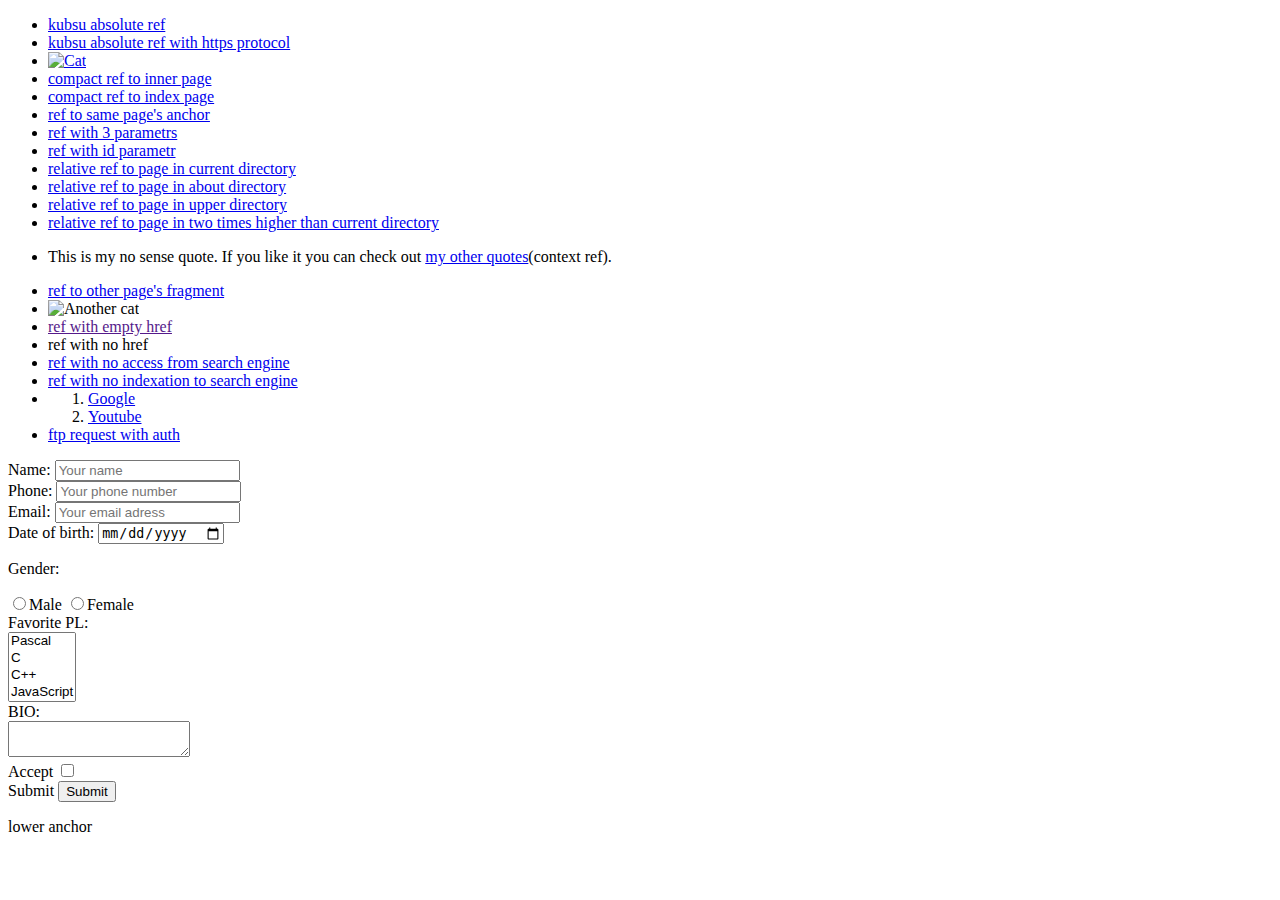
==== index.html @ 2689a5b0 "fix error and warning from validator" ====
<!DOCTYPE html>
<html lang="en">
<head>
	<meta charset="utf-8">
	<meta name="viewport" content="width=device-width, initial-scale=1">
	<title>Index</title>
</head>
<body>
	<ul>
		<li><a href="http://www.kubsu.ru/">kubsu absolute ref</a></li>
		<li><a href="https://www.kubsu.ru/">kubsu absolute ref with https protocol</a></li>
		<li><a href="https://www.kubsu.ru/"><img src="https://i.pinimg.com/originals/d1/c6/d6/d1c6d6c928d1bab543cb625a463c48f4.png" width="200" height="150" alt="Cat"></a></li>
		<li><a href="/inner_page">compact ref to inner page</a></li>
		<li><a href="/">compact ref to index page</a></li>
		<li><a href="#lower">ref to same page's anchor</a></li>
		<li><a href="https://wwww.somepage.com/find?param1=value1&param2=value2&param3=value3">ref with 3 parametrs</a></li>
		<li><a href="https://wwww.somepage.com/findbyid?id=some_id_value">ref with id parametr</a></li>
		<li><a href="./some_other_page.html">relative ref to page in current directory</a></li>
		<li><a href="/about/some_other_page.html">relative ref to page in about directory</a></li>
		<li><a href="../some_other_page.html">relative ref to page in upper directory</a></li>
		<li><a href="../../some_other_page.html">relative ref to page in two times higher than current directory</a></li>
		<li><p>This is my no sense quote. If you like it you can check out <a href="https://www.quotes.com">my other quotes</a>(context ref).</p></li>
		<li><a href="https://ru.wikipedia.org/wiki/%D0%9D%D0%B8%D0%BA%D0%BE%D0%BB%D0%B0%D0%B9_I#%D0%A1%D0%BC%D0%B5%D1%80%D1%82%D1%8C">ref to other page's fragment</a></li>
		<li>
			<img src="https://i.pinimg.com/originals/a2/22/be/a222beb326a34da5b475df97c4907619.jpg" usemap="#mymap" width="200" height="150" alt="Another cat">
			<map name="mymap">
				<area shape="rect" coords="10,20,30,40" href="https://i.pinimg.com/originals/6d/af/45/6daf45494c87bc6ed43704aa269c06d3.jpg" alt="Rect shape">
				<area shape="circle" coords="15,15,5" href="https://www.google.com/" alt="Cicle shape">
			</map>
		</li>
		<li><a href="">ref with empty href</a></li>
		<li><a>ref with no href</a></li>
		<li><a href="https://www.google.com" rel="nofollow">ref with no access from search engine</a></li>
		<li><a href="https://www.google.com" rel="nofollow">
			<!--noindex-->
			ref with no indexation to search engine
			<!--noindex-->
		</a></li>
		<li>
			<ol type="1">
				<li><a href="https://www.google.com" title="List">Google</a></li>
				<li><a href="https://www.youtube.com" title="List">Youtube</a></li>
			</ol>
		</li>
		<li>
			<a href="ftp://user:1818@somepage.com/.file.html">ftp request with auth</a>
		</li>
	</ul>

<form action="https://www.submit_somewhere.com" method="POST">          
    <label>Name:
    	<input name="field-name" placeholder="Your name" type="text">
	</label><br>
       
    <label>Phone:
		<input name="field-phone" placeholder="Your phone number" type="tel">
    </label><br>
	
	<label>Email:
		<input name="field-email" placeholder="Your email adress" type="email">
    </label><br>

    <label>Date of birth:
		<input name="field-date" type="date">
    </label><br>

    <p>Gender:</p>
		<label>
			<input name="field-gender" type="radio" value="male">Male
		</label>
		<label>
		<input name="field-gender" type="radio" value="female">Female
		</label>
    <br>

    <label>Favorite PL:<br>
    	<select name="field-pl" multiple="multiple">
			<option value="pascal">Pascal</option>
			<option value="c">C</option>
			<option value="cpp">C++</option>
			<option value="js">JavaScript</option>
			<option value="php">PHP</option>
			<option value="python">Python</option>
			<option value="java">Java</option>
			<option value="haskel">Haskel</option>
			<option value="clojure">Clojure</option>
			<option value="prolog">Prolog</option>
			<option value="scala">Scala</option>
		</select>
    </label><br>

    <label>BIO:<br>
		<textarea></textarea>
    </label><br>

    <label>Accept
    	<input type="checkbox">
    </label><br>

    <label>Submit <input type="submit"></label>

	<p id="lower">lower anchor</p>
</form>
</body>
</html>
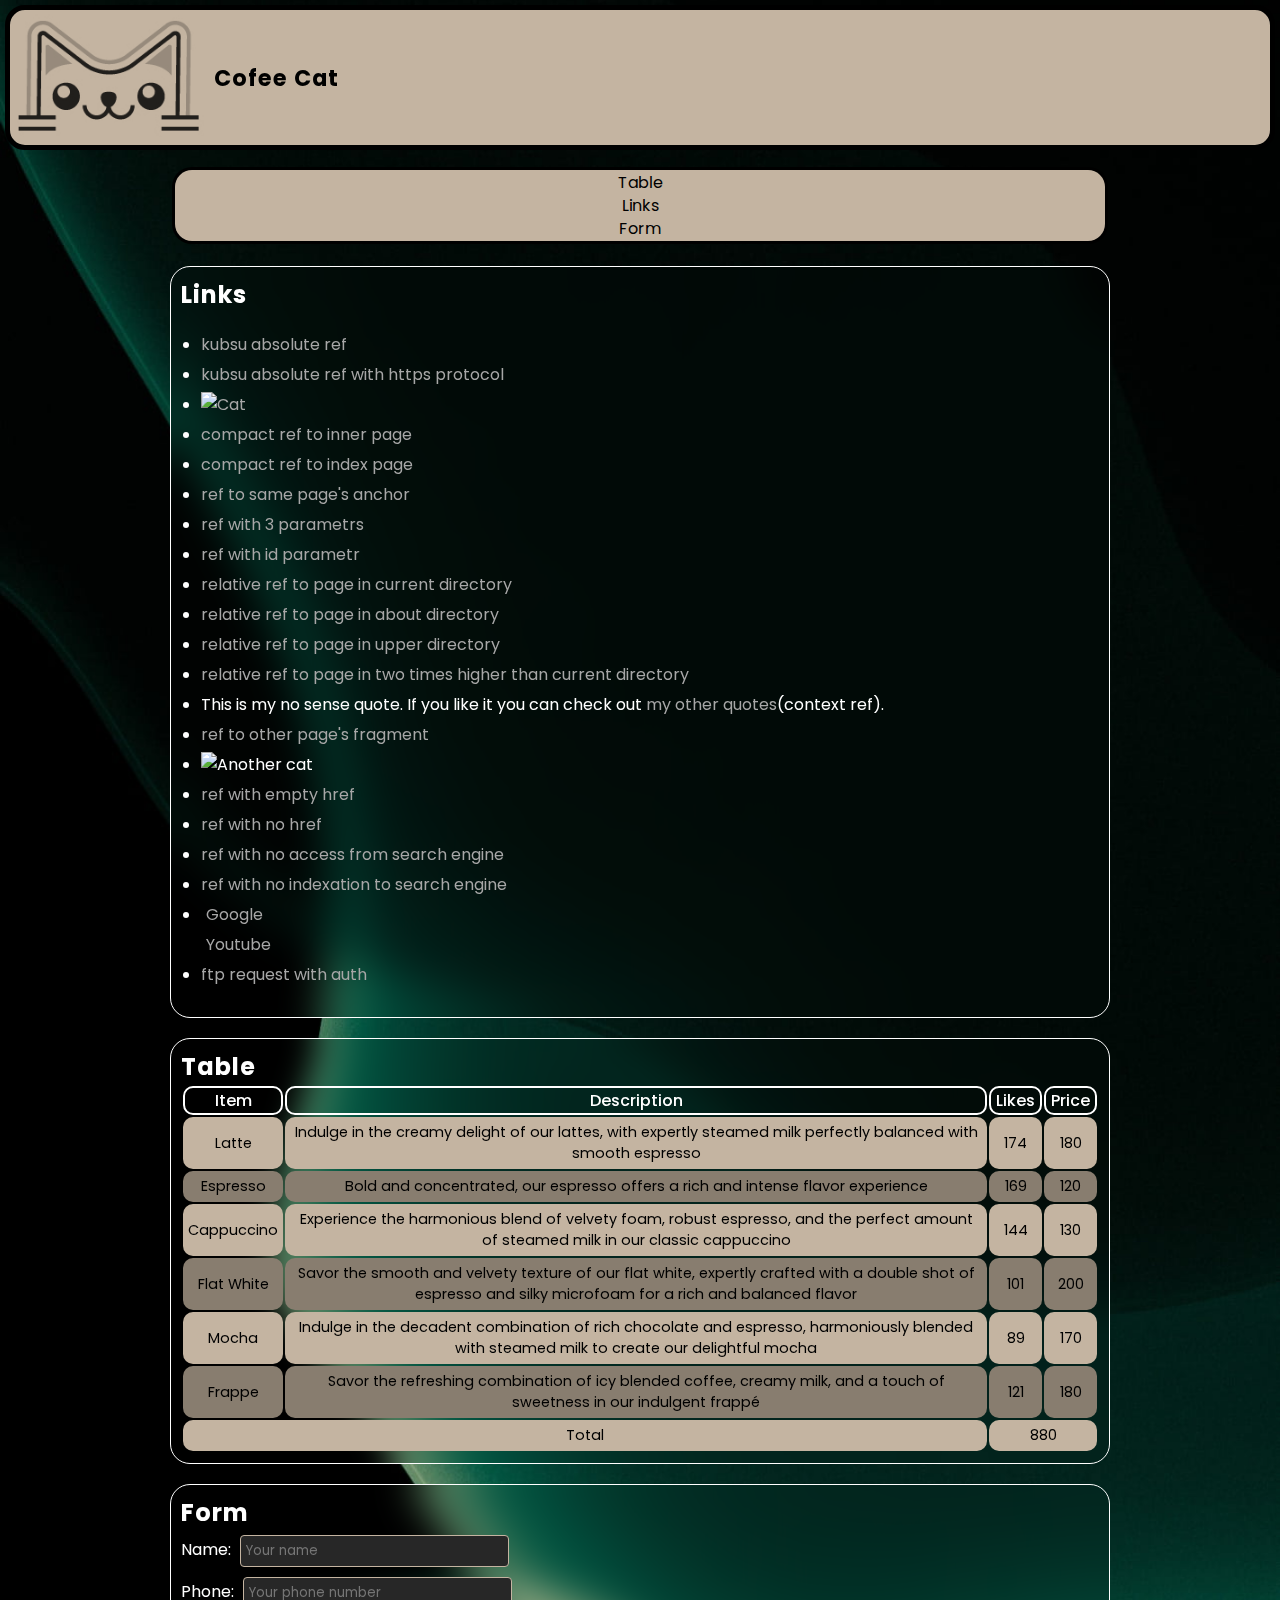
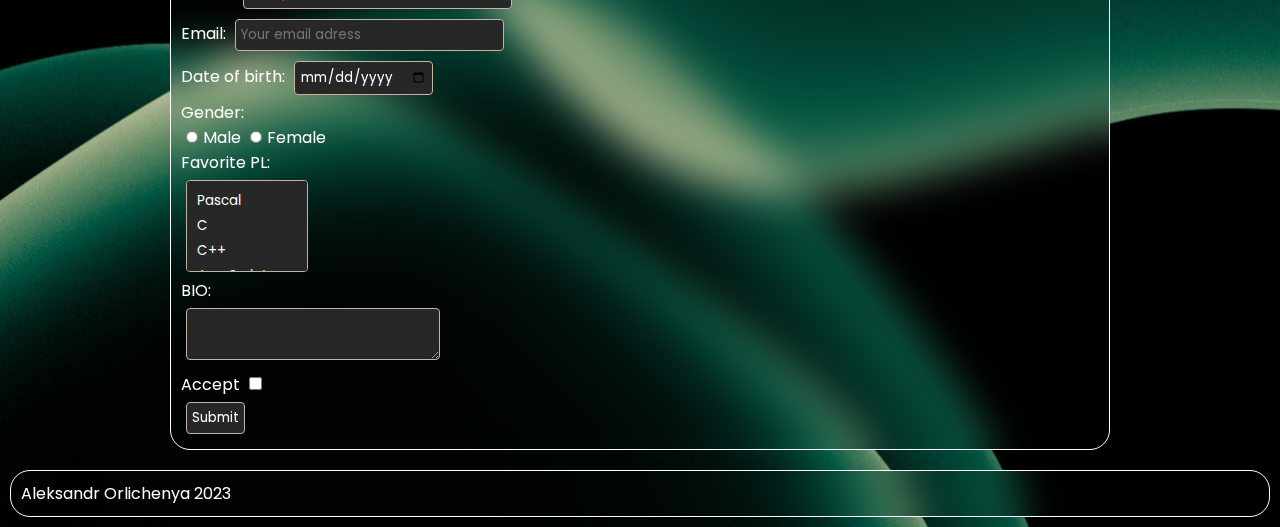
==== commit 07e2d516: "Update index.html for ex3" ====
--- a/index.html
+++ b/index.html
@@ -1,105 +1,180 @@
 <!DOCTYPE html>
 <html lang="en">
 <head>
-	<meta charset="utf-8">
-	<meta name="viewport" content="width=device-width, initial-scale=1">
-	<title>Index</title>
+    <link rel="stylesheet" href="./style.css">
+    <meta charset="UTF-8">
+    <meta name="viewport" content="width=device-width, initial-scale=1.0">
+    <title>Document</title>
+    
 </head>
 <body>
-	<ul>
-		<li><a href="http://www.kubsu.ru/">kubsu absolute ref</a></li>
-		<li><a href="https://www.kubsu.ru/">kubsu absolute ref with https protocol</a></li>
-		<li><a href="https://www.kubsu.ru/"><img src="https://i.pinimg.com/originals/d1/c6/d6/d1c6d6c928d1bab543cb625a463c48f4.png" width="200" height="150" alt="Cat"></a></li>
-		<li><a href="/inner_page">compact ref to inner page</a></li>
-		<li><a href="/">compact ref to index page</a></li>
-		<li><a href="#lower">ref to same page's anchor</a></li>
-		<li><a href="https://wwww.somepage.com/find?param1=value1&param2=value2&param3=value3">ref with 3 parametrs</a></li>
-		<li><a href="https://wwww.somepage.com/findbyid?id=some_id_value">ref with id parametr</a></li>
-		<li><a href="./some_other_page.html">relative ref to page in current directory</a></li>
-		<li><a href="/about/some_other_page.html">relative ref to page in about directory</a></li>
-		<li><a href="../some_other_page.html">relative ref to page in upper directory</a></li>
-		<li><a href="../../some_other_page.html">relative ref to page in two times higher than current directory</a></li>
-		<li><p>This is my no sense quote. If you like it you can check out <a href="https://www.quotes.com">my other quotes</a>(context ref).</p></li>
-		<li><a href="https://ru.wikipedia.org/wiki/%D0%9D%D0%B8%D0%BA%D0%BE%D0%BB%D0%B0%D0%B9_I#%D0%A1%D0%BC%D0%B5%D1%80%D1%82%D1%8C">ref to other page's fragment</a></li>
-		<li>
-			<img src="https://i.pinimg.com/originals/a2/22/be/a222beb326a34da5b475df97c4907619.jpg" usemap="#mymap" width="200" height="150" alt="Another cat">
-			<map name="mymap">
-				<area shape="rect" coords="10,20,30,40" href="https://i.pinimg.com/originals/6d/af/45/6daf45494c87bc6ed43704aa269c06d3.jpg" alt="Rect shape">
-				<area shape="circle" coords="15,15,5" href="https://www.google.com/" alt="Cicle shape">
-			</map>
-		</li>
-		<li><a href="">ref with empty href</a></li>
-		<li><a>ref with no href</a></li>
-		<li><a href="https://www.google.com" rel="nofollow">ref with no access from search engine</a></li>
-		<li><a href="https://www.google.com" rel="nofollow">
-			<!--noindex-->
-			ref with no indexation to search engine
-			<!--noindex-->
-		</a></li>
-		<li>
-			<ol type="1">
-				<li><a href="https://www.google.com" title="List">Google</a></li>
-				<li><a href="https://www.youtube.com" title="List">Youtube</a></li>
-			</ol>
-		</li>
-		<li>
-			<a href="ftp://user:1818@somepage.com/.file.html">ftp request with auth</a>
-		</li>
-	</ul>
-
-<form action="https://www.submit_somewhere.com" method="POST">          
-    <label>Name:
-    	<input name="field-name" placeholder="Your name" type="text">
-	</label><br>
-       
-    <label>Phone:
-		<input name="field-phone" placeholder="Your phone number" type="tel">
-    </label><br>
-	
-	<label>Email:
-		<input name="field-email" placeholder="Your email adress" type="email">
-    </label><br>
-
-    <label>Date of birth:
-		<input name="field-date" type="date">
-    </label><br>
-
-    <p>Gender:</p>
-		<label>
-			<input name="field-gender" type="radio" value="male">Male
-		</label>
-		<label>
-		<input name="field-gender" type="radio" value="female">Female
-		</label>
-    <br>
-
-    <label>Favorite PL:<br>
-    	<select name="field-pl" multiple="multiple">
-			<option value="pascal">Pascal</option>
-			<option value="c">C</option>
-			<option value="cpp">C++</option>
-			<option value="js">JavaScript</option>
-			<option value="php">PHP</option>
-			<option value="python">Python</option>
-			<option value="java">Java</option>
-			<option value="haskel">Haskel</option>
-			<option value="clojure">Clojure</option>
-			<option value="prolog">Prolog</option>
-			<option value="scala">Scala</option>
-		</select>
-    </label><br>
-
-    <label>BIO:<br>
-		<textarea></textarea>
-    </label><br>
-
-    <label>Accept
-    	<input type="checkbox">
-    </label><br>
-
-    <label>Submit <input type="submit"></label>
-
-	<p id="lower">lower anchor</p>
-</form>
+    <header>
+        <img src="./images/cat_logo.png" id="logo" alt="Logo">
+        <h1 id="name">Cofee Cat</h1>
+    </header>
+    <div id="content">
+        <nav id="site-navigation">
+            <ul id="navigation-list">
+                <li><a href="#table">Table</a></li>
+                <li><a href="#links">Links</a></li>
+                <li><a href="#form">Form</a></li>
+            </ul>
+        </nav>
+        <section id="table">
+            <h2>Table</h2>
+            <table>
+                <thead>
+                    <tr>
+                        <th>Item</th>
+                        <th>Description</th>
+                        <th>Likes</th>
+                        <th>Price</th>
+                    </tr>
+                </thead>
+                <tbody>
+                    <tr>
+                        <td>Latte</td>
+                        <td>Indulge in the creamy delight of our lattes, with expertly steamed milk perfectly balanced with smooth espresso</td>
+                        <td>174</td>
+                        <td>180</td>
+                    </tr>
+                    <tr>
+                        <td>Espresso</td>
+                        <td>Bold and concentrated, our espresso offers a rich and intense flavor experience</td>
+                        <td>169</td>
+                        <td>120</td>
+                    </tr>
+                    <tr>
+                        <td>Cappuccino</td>
+                        <td>Experience the harmonious blend of velvety foam, robust espresso, and the perfect amount of steamed milk in our classic cappuccino</td>
+                        <td>144</td>
+                        <td>130</td>
+                    </tr>
+                    <tr>
+                        <td>Flat White</td>
+                        <td>Savor the smooth and velvety texture of our flat white, expertly crafted with a double shot of espresso and silky microfoam for a rich and balanced flavor</td>
+                        <td>101</td>
+                        <td>200</td>
+                    </tr>
+                    <tr>
+                        <td>Mocha</td>
+                        <td>Indulge in the decadent combination of rich chocolate and espresso, harmoniously blended with steamed milk to create our delightful mocha</td>
+                        <td>89</td>
+                        <td>170</td>
+                    </tr>
+                    <tr>
+                        <td>Frappe</td>
+                        <td>Savor the refreshing combination of icy blended coffee, creamy milk, and a touch of sweetness in our indulgent frappé</td>
+                        <td>121</td>
+                        <td>180</td>
+                    </tr>
+                    <tr>
+                        <td colspan="2">Total</td>
+                        <td colspan="2">880</td>
+                    </tr>
+                </tbody>
+            </table>
+        </section>
+        <section id="links">
+            <h2>Links</h2>
+            <ul>
+                <li><a href="http://www.kubsu.ru/">kubsu absolute ref</a></li>
+                <li><a href="https://www.kubsu.ru/">kubsu absolute ref with https protocol</a></li>
+                <li><a href="https://www.kubsu.ru/"><img src="https://i.pinimg.com/originals/d1/c6/d6/d1c6d6c928d1bab543cb625a463c48f4.png" width="200" height="150" alt="Cat"></a></li>
+                <li><a href="/inner_page">compact ref to inner page</a></li>
+                <li><a href="/">compact ref to index page</a></li>
+                <li><a href="#table">ref to same page's anchor</a></li>
+                <li><a href="https://wwww.somepage.com/find?param1=value1&param2=value2&param3=value3">ref with 3 parametrs</a></li>
+                <li><a href="https://wwww.somepage.com/findbyid?id=some_id_value">ref with id parametr</a></li>
+                <li><a href="./some_other_page.html">relative ref to page in current directory</a></li>
+                <li><a href="/about/some_other_page.html">relative ref to page in about directory</a></li>
+                <li><a href="../some_other_page.html">relative ref to page in upper directory</a></li>
+                <li><a href="../../some_other_page.html">relative ref to page in two times higher than current directory</a></li>
+                <li><p>This is my no sense quote. If you like it you can check out <a href="https://www.quotes.com">my other quotes</a>(context ref).</p></li>
+                <li><a href="https://ru.wikipedia.org/wiki/%D0%9D%D0%B8%D0%BA%D0%BE%D0%BB%D0%B0%D0%B9_I#%D0%A1%D0%BC%D0%B5%D1%80%D1%82%D1%8C">ref to other page's fragment</a></li>
+                <li>
+                    <img src="https://i.pinimg.com/originals/a2/22/be/a222beb326a34da5b475df97c4907619.jpg" usemap="#mymap" width="200" height="150" alt="Another cat">
+                    <map name="mymap">
+                        <area shape="rect" coords="10,20,30,40" href="https://i.pinimg.com/originals/6d/af/45/6daf45494c87bc6ed43704aa269c06d3.jpg" alt="Rect shape">
+                        <area shape="circle" coords="15,15,5" href="https://www.google.com/" alt="Cicle shape">
+                    </map>
+                </li>
+                <li><a href="">ref with empty href</a></li>
+                <li><a>ref with no href</a></li>
+                <li><a href="https://www.google.com" rel="nofollow">ref with no access from search engine</a></li>
+                <li><a href="https://www.google.com" rel="nofollow">
+                    <!--noindex-->
+                    ref with no indexation to search engine
+                    <!--noindex-->
+                </a></li>
+                <li>
+                    <ol type="1">
+                        <li><a href="https://www.google.com" title="Google">Google</a></li>
+                        <li><a href="https://www.youtube.com" title="Youtube">Youtube</a></li>
+                    </ol>
+                </li>
+                <li>
+                    <a href="ftp://user:1818@somepage.com/.file.html">ftp request with auth</a>
+                </li>
+            </ul>
+        </section>
+        <section id="form">
+            <h2>Form</h2>
+            <form action="https://www.submit_somewhere.com" method="POST">          
+                <label>Name:
+                    <input name="field-name" placeholder="Your name" type="text">
+                </label><br>
+                   
+                <label>Phone:
+                    <input name="field-phone" placeholder="Your phone number" type="tel">
+                </label><br>
+                
+                <label>Email:
+                    <input name="field-email" placeholder="Your email adress" type="email">
+                </label><br>
+    
+                <label>Date of birth:
+                    <input name="field-date" type="date">
+                </label><br>
+    
+                <p>Gender:</p>
+                    <label>
+                        <input name="field-gender" type="radio" value="male">Male
+                    </label>
+                    <label>
+                    <input name="field-gender" type="radio" value="female">Female
+                    </label>
+                <br>
+    
+                <label>Favorite PL:<br>
+                    <select name="field-pl[]" multiple="multiple">
+                        <option value="pascal">Pascal</option>
+                        <option value="c">C</option>
+                        <option value="cpp">C++</option>
+                        <option value="js">JavaScript</option>
+                        <option value="php">PHP</option>
+                        <option value="python">Python</option>
+                        <option value="java">Java</option>
+                        <option value="haskel">Haskel</option>
+                        <option value="clojure">Clojure</option>
+                        <option value="prolog">Prolog</option>
+                        <option value="scala">Scala</option>
+                    </select>
+                </label><br>
+    
+                <label>BIO:<br>
+                    <textarea name="field-bio"></textarea>
+                </label><br>
+    
+                <label>Accept
+                    <input type="checkbox" name="check-accept">
+                </label><br>
+    
+                <label class="submit-button"><input type="submit" name="button-submit"></label>
+            </form>
+        </section>
+    </div>
+    <footer>Aleksandr Orlichenya 2023</footer>
+    
 </body>
-</html>+</html>
--- a/style.css
+++ b/style.css
@@ -0,0 +1,287 @@
+@import url('https://fonts.googleapis.com/css2?family=Poppins:ital,wght@0,100;0,400;0,500;1,500&display=swap');
+
+* {
+    margin: 0;
+    padding: 0;
+    box-sizing: border-box;
+    font-family: 'poppins', sans-serif;
+    scroll-behavior: smooth;
+    scroll-margin-top: 10svh;
+}
+
+::selection {
+    color: #000;
+    background-color: var(--acc-color);
+}
+
+:root {
+    --bg-color: #272727;
+    --acc-color: #c4b4a1;
+}
+
+body {
+    background-image: url("./images/background_3.jpg");
+    background-color: #272727;
+    background-position: center;
+    background-size: cover;
+}
+
+header {
+    margin: 5px;
+    background-color: var(--acc-color);
+    display: flex;
+    height: min-content;
+    justify-content: flex-start;
+    align-items: flex-start;
+    border: 5px solid #000;
+    border-radius: 20px;
+    padding: 0 5px;
+    position: sticky;
+    top: 5px;
+    z-index: 1;
+}
+
+#logo {
+    height: min(15vh, 15vw);
+    mix-blend-mode: multiply;
+    margin-right: 10px;
+}
+
+#name {
+    letter-spacing: 1px;
+    font-size: 1.4em;
+    align-self: center;
+}
+
+#content {
+    margin: 0 auto;
+    display: flex;
+    flex-direction: column;
+}
+
+nav {
+    margin: 10px;
+    border-radius: 20px;
+    padding: 3px;
+    order: -1;
+}
+
+nav ul {
+    display: flex;
+    flex-direction: column;
+    list-style: none;
+    width: 100%;
+    text-align: center;
+}
+
+nav ul li {
+    background-color: var(--acc-color);
+    border: 3px solid #000;
+    transition: .5s;
+    margin: -1px;
+}
+
+nav li:hover {
+    background-color: var(--bg-color);
+}
+
+nav ul li:nth-child(1) {
+    border: 3px solid #000;
+    border-radius: 20px 20px 0 0;
+    border-bottom: 0;
+}
+
+nav ul li:nth-child(2) {
+    border-top: 0;
+    border-bottom: 0;
+}
+
+nav ul li:nth-child(3) {
+    border: 3px solid #000;
+    border-radius: 0px 0px 20px 20px;
+    border-top: 0;
+}
+
+nav li a {
+    display: block;
+    color: #000;
+    text-decoration: none;
+    width: 100%;
+    transition: .5s;
+}
+
+nav li a:hover {
+    color: #FFF;
+    padding: 10px;
+}
+
+#table {
+    background: transparent;
+    backdrop-filter: blur(15px);
+    margin: 10px;
+    padding: 10px;
+    border: 1px solid #FFF;
+    border-radius: 20px;
+    order: 1;
+}
+
+#table h2 {
+    color: #FFF;
+    letter-spacing: 1px;
+}
+
+#table table thead tr th {
+    border: 2px solid #FFF;
+    border-radius: 10px;
+    padding: 0 5px;
+    color: #FFF;
+    font-weight: 500;
+}
+
+#table table tbody tr:nth-child(odd) td {
+    background-color: var(--acc-color);
+}
+
+#table table tbody tr:nth-child(even) td{
+    background-color: #887d6f;
+}
+
+#table table tbody tr td {
+    border-radius: 10px;
+    padding: 5px;
+    font-size: .9em;
+    text-align: center;
+    background-color: var(--acc-color);
+    transition: .5s;
+}
+
+
+
+#table table tbody tr td:hover {
+    border-radius: 10px;
+    padding: 5px;
+    font-size: .9em;
+    text-align: center;
+    background-color: var(--bg-color);
+    color: #FFF
+}
+
+#links {
+    background: transparent;
+    backdrop-filter: blur(20px);
+    margin: 10px;
+    padding: 10px;
+    border: 1px solid #FFF;
+    border-radius: 20px;
+    order: 2;
+}
+
+@media screen and (width >= 800px) {
+    #table {
+        order: 2;
+    }
+
+    #content {
+        max-width: 960px;
+    }
+
+    #links {
+        order: 1;
+    }
+}
+
+#links h2 {
+    color: white;
+    letter-spacing: 1px;
+}
+
+#links ul {
+    padding: 15px;
+}
+
+#links ul li {
+    color: #FFF;
+    margin: 5px;
+}
+
+#links ul li a {
+    text-decoration: none;
+    color: #a7a7a7;
+    transition: .5s;
+}
+
+#links ul li a:hover {
+    text-decoration: underline;
+    color: #FFF;
+}
+
+#links ul li ol {
+    list-style: none;
+}
+
+#form {
+    background: transparent;
+    backdrop-filter: blur(20px);
+    margin: 10px;
+    padding: 10px;
+    border: 1px solid #FFF;
+    border-radius: 20px;
+    order: 3;
+}
+
+#form h2 {
+    color: #FFF;
+    letter-spacing: 1px;
+}
+
+#form * {
+    color: #FFF;
+}
+
+#form input, select, textarea {
+    margin: 5px;
+    border: 1px solid #c4b4a1;
+    border-radius: 4px;
+    padding: 5px;
+    background-color: #272727;
+    outline: none;
+}
+
+#form input[type="radio"] {
+    font: inherit;
+    color: currentColor;
+    width: 0.75em;
+    height: 0.75em;
+    border: 0.15em solid currentColor;
+    border-radius: 50%;
+    margin-right: 5px;
+}
+
+#form option {
+    width: 100px;
+    margin: 5px;
+    border-radius: 4px;
+}
+
+#form option:checked {
+    color: black;
+    background-color: #c4b4a1;
+}
+
+#form input[type="submit"]:hover {
+    color: black;
+    background-color: #c4b4a1;
+}
+
+footer {
+    background: transparent;
+    backdrop-filter: blur(20px);
+    margin: 10px;
+    padding: 10px;
+    border: 1px solid #FFF;
+    border-radius: 20px;
+    text-align: left;
+    color: #FFF;
+    order: 4;
+    max-width: 100%;
+}
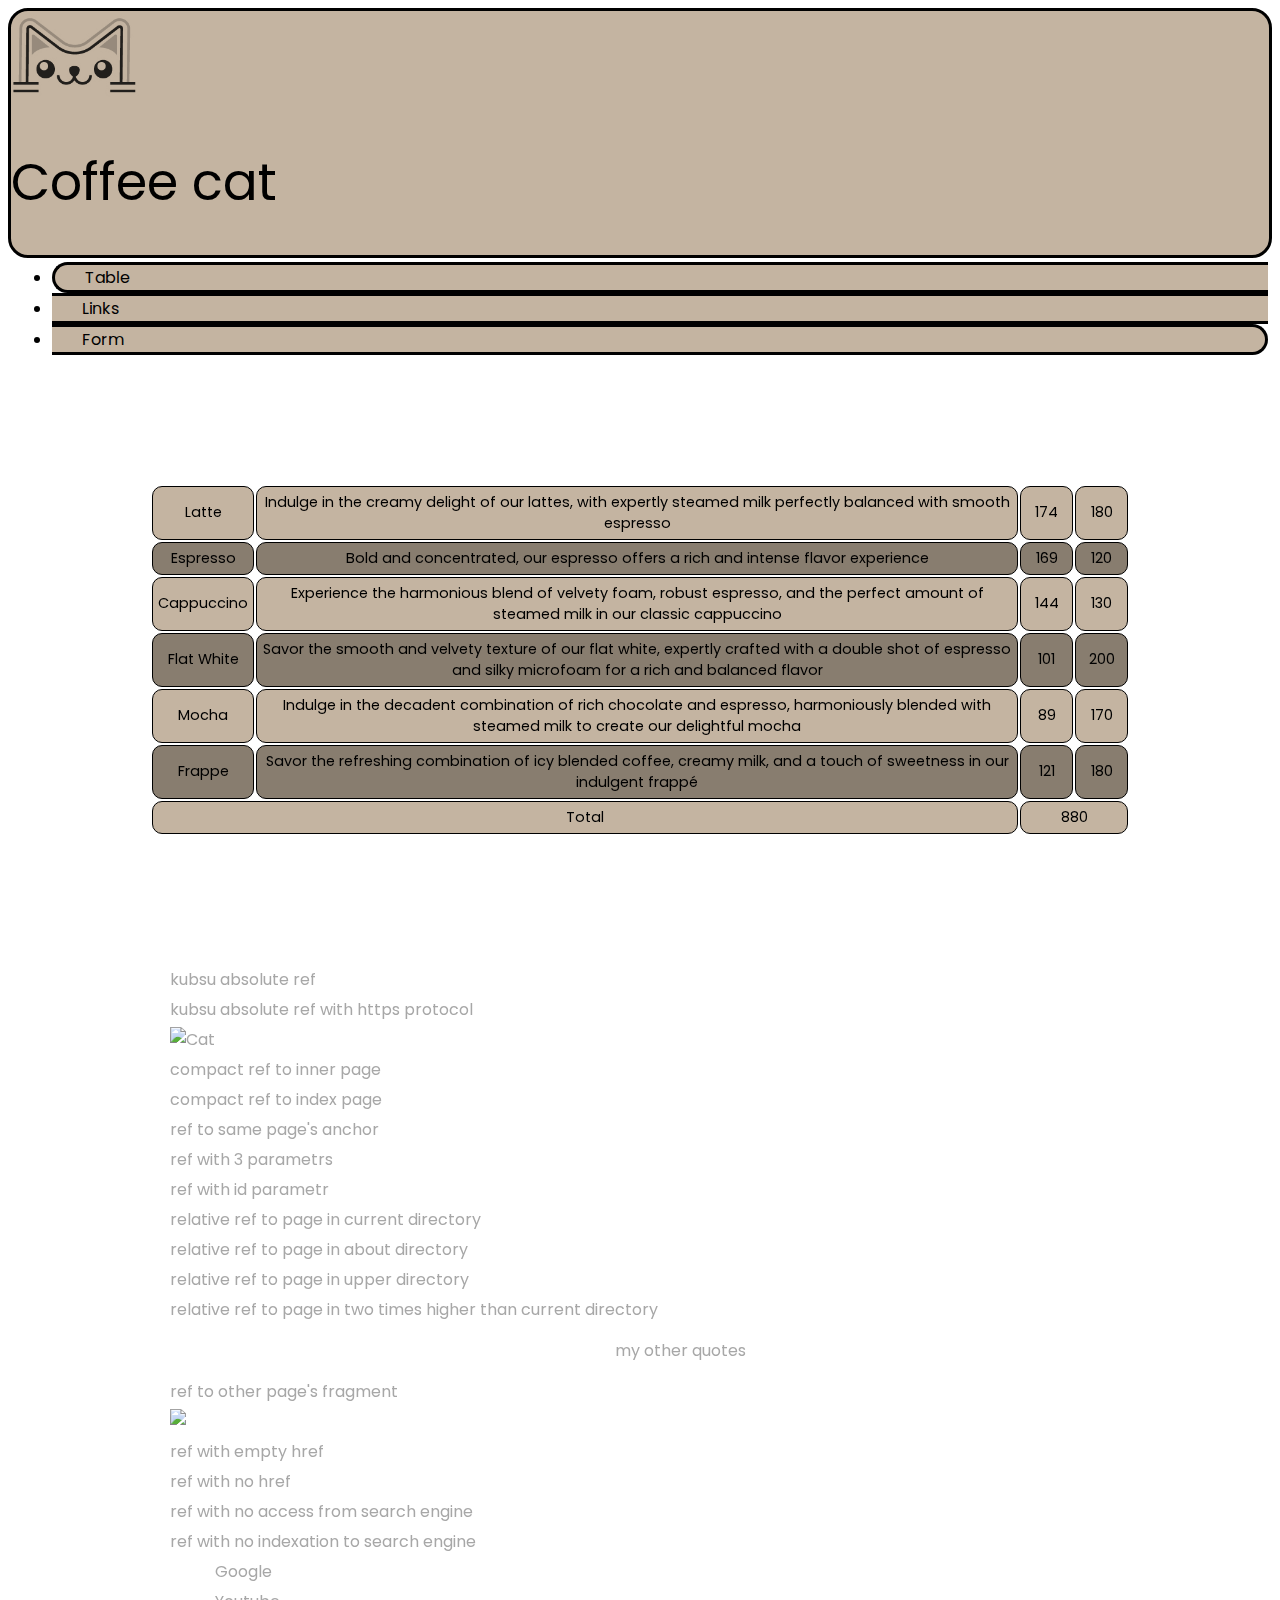
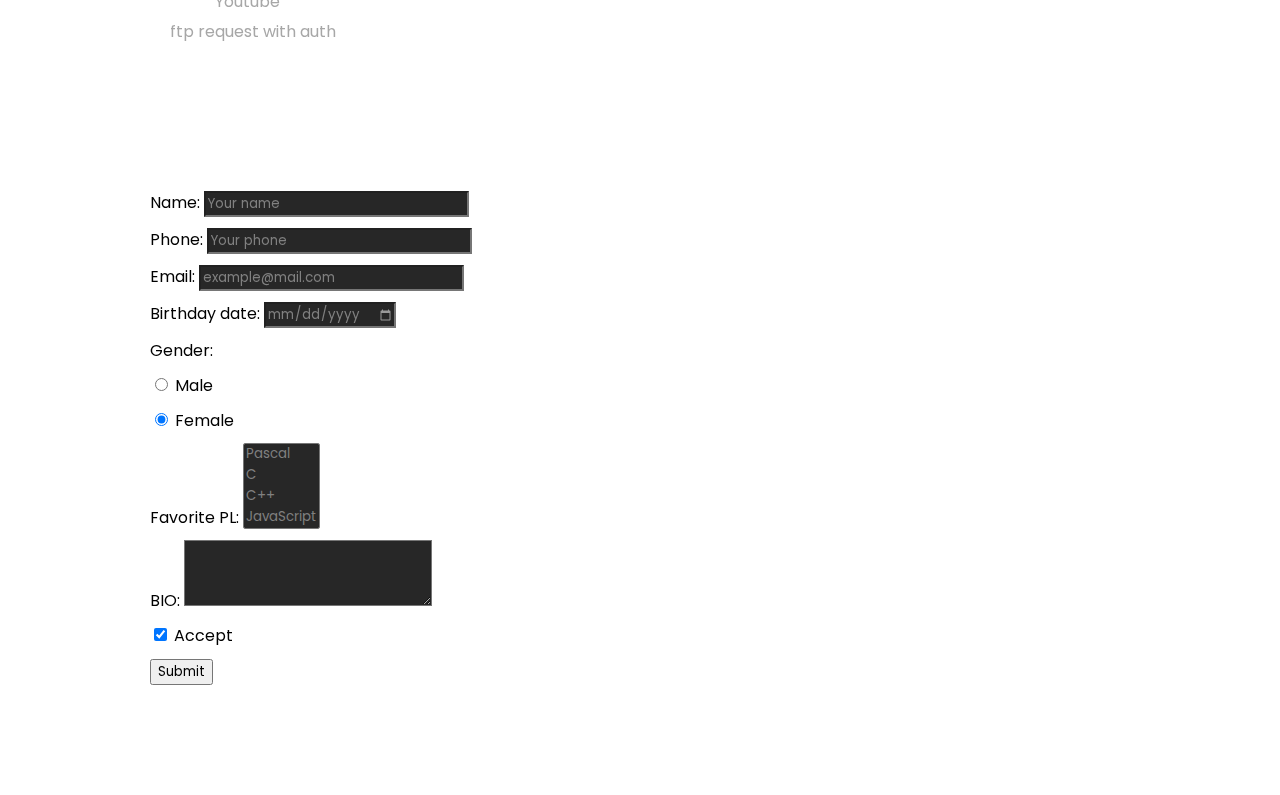
==== commit 78f4f28c: "Update to ex4" ====
--- a/index.html
+++ b/index.html
@@ -1,180 +1,192 @@
 <!DOCTYPE html>
 <html lang="en">
 <head>
-    <link rel="stylesheet" href="./style.css">
     <meta charset="UTF-8">
     <meta name="viewport" content="width=device-width, initial-scale=1.0">
-    <title>Document</title>
-    
+    <title>Coffee cat</title>
+    <link href="https://cdn.jsdelivr.net/npm/bootstrap@5.3.2/dist/css/bootstrap.min.css" rel="stylesheet" integrity="sha384-T3c6CoIi6uLrA9TneNEoa7RxnatzjcDSCmG1MXxSR1GAsXEV/Dwwykc2MPK8M2HN" crossorigin="anonymous">
+    <link href="./style.css" rel="stylesheet">
 </head>
 <body>
-    <header>
-        <img src="./images/cat_logo.png" id="logo" alt="Logo">
-        <h1 id="name">Cofee Cat</h1>
+    <header class="m-1">
+      <nav class="navbar justify-content-start pb-0">
+        <img src="./images/cat_logo.png" alt="Logo" id="logo" class="mx-2 mb-0">
+        <h1 id="name">Coffee cat</h1>
+      </nav>
     </header>
-    <div id="content">
-        <nav id="site-navigation">
-            <ul id="navigation-list">
-                <li><a href="#table">Table</a></li>
-                <li><a href="#links">Links</a></li>
-                <li><a href="#form">Form</a></li>
-            </ul>
-        </nav>
-        <section id="table">
-            <h2>Table</h2>
-            <table>
-                <thead>
-                    <tr>
-                        <th>Item</th>
-                        <th>Description</th>
-                        <th>Likes</th>
-                        <th>Price</th>
-                    </tr>
-                </thead>
-                <tbody>
-                    <tr>
-                        <td>Latte</td>
-                        <td>Indulge in the creamy delight of our lattes, with expertly steamed milk perfectly balanced with smooth espresso</td>
-                        <td>174</td>
-                        <td>180</td>
-                    </tr>
-                    <tr>
-                        <td>Espresso</td>
-                        <td>Bold and concentrated, our espresso offers a rich and intense flavor experience</td>
-                        <td>169</td>
-                        <td>120</td>
-                    </tr>
-                    <tr>
-                        <td>Cappuccino</td>
-                        <td>Experience the harmonious blend of velvety foam, robust espresso, and the perfect amount of steamed milk in our classic cappuccino</td>
-                        <td>144</td>
-                        <td>130</td>
-                    </tr>
-                    <tr>
-                        <td>Flat White</td>
-                        <td>Savor the smooth and velvety texture of our flat white, expertly crafted with a double shot of espresso and silky microfoam for a rich and balanced flavor</td>
-                        <td>101</td>
-                        <td>200</td>
-                    </tr>
-                    <tr>
-                        <td>Mocha</td>
-                        <td>Indulge in the decadent combination of rich chocolate and espresso, harmoniously blended with steamed milk to create our delightful mocha</td>
-                        <td>89</td>
-                        <td>170</td>
-                    </tr>
-                    <tr>
-                        <td>Frappe</td>
-                        <td>Savor the refreshing combination of icy blended coffee, creamy milk, and a touch of sweetness in our indulgent frappé</td>
-                        <td>121</td>
-                        <td>180</td>
-                    </tr>
-                    <tr>
-                        <td colspan="2">Total</td>
-                        <td colspan="2">880</td>
-                    </tr>
-                </tbody>
-            </table>
-        </section>
-        <section id="links">
-            <h2>Links</h2>
-            <ul>
-                <li><a href="http://www.kubsu.ru/">kubsu absolute ref</a></li>
-                <li><a href="https://www.kubsu.ru/">kubsu absolute ref with https protocol</a></li>
-                <li><a href="https://www.kubsu.ru/"><img src="https://i.pinimg.com/originals/d1/c6/d6/d1c6d6c928d1bab543cb625a463c48f4.png" width="200" height="150" alt="Cat"></a></li>
-                <li><a href="/inner_page">compact ref to inner page</a></li>
-                <li><a href="/">compact ref to index page</a></li>
-                <li><a href="#table">ref to same page's anchor</a></li>
-                <li><a href="https://wwww.somepage.com/find?param1=value1&param2=value2&param3=value3">ref with 3 parametrs</a></li>
-                <li><a href="https://wwww.somepage.com/findbyid?id=some_id_value">ref with id parametr</a></li>
-                <li><a href="./some_other_page.html">relative ref to page in current directory</a></li>
-                <li><a href="/about/some_other_page.html">relative ref to page in about directory</a></li>
-                <li><a href="../some_other_page.html">relative ref to page in upper directory</a></li>
-                <li><a href="../../some_other_page.html">relative ref to page in two times higher than current directory</a></li>
-                <li><p>This is my no sense quote. If you like it you can check out <a href="https://www.quotes.com">my other quotes</a>(context ref).</p></li>
-                <li><a href="https://ru.wikipedia.org/wiki/%D0%9D%D0%B8%D0%BA%D0%BE%D0%BB%D0%B0%D0%B9_I#%D0%A1%D0%BC%D0%B5%D1%80%D1%82%D1%8C">ref to other page's fragment</a></li>
-                <li>
-                    <img src="https://i.pinimg.com/originals/a2/22/be/a222beb326a34da5b475df97c4907619.jpg" usemap="#mymap" width="200" height="150" alt="Another cat">
-                    <map name="mymap">
-                        <area shape="rect" coords="10,20,30,40" href="https://i.pinimg.com/originals/6d/af/45/6daf45494c87bc6ed43704aa269c06d3.jpg" alt="Rect shape">
-                        <area shape="circle" coords="15,15,5" href="https://www.google.com/" alt="Cicle shape">
-                    </map>
-                </li>
-                <li><a href="">ref with empty href</a></li>
-                <li><a>ref with no href</a></li>
-                <li><a href="https://www.google.com" rel="nofollow">ref with no access from search engine</a></li>
-                <li><a href="https://www.google.com" rel="nofollow">
-                    <!--noindex-->
-                    ref with no indexation to search engine
-                    <!--noindex-->
-                </a></li>
-                <li>
-                    <ol type="1">
-                        <li><a href="https://www.google.com" title="Google">Google</a></li>
-                        <li><a href="https://www.youtube.com" title="Youtube">Youtube</a></li>
-                    </ol>
-                </li>
-                <li>
-                    <a href="ftp://user:1818@somepage.com/.file.html">ftp request with auth</a>
-                </li>
-            </ul>
-        </section>
-        <section id="form">
-            <h2>Form</h2>
-            <form action="https://www.submit_somewhere.com" method="POST">          
-                <label>Name:
-                    <input name="field-name" placeholder="Your name" type="text">
-                </label><br>
-                   
-                <label>Phone:
-                    <input name="field-phone" placeholder="Your phone number" type="tel">
-                </label><br>
-                
-                <label>Email:
-                    <input name="field-email" placeholder="Your email adress" type="email">
-                </label><br>
-    
-                <label>Date of birth:
-                    <input name="field-date" type="date">
-                </label><br>
-    
-                <p>Gender:</p>
-                    <label>
-                        <input name="field-gender" type="radio" value="male">Male
-                    </label>
-                    <label>
-                    <input name="field-gender" type="radio" value="female">Female
-                    </label>
-                <br>
-    
-                <label>Favorite PL:<br>
-                    <select name="field-pl[]" multiple="multiple">
-                        <option value="pascal">Pascal</option>
-                        <option value="c">C</option>
-                        <option value="cpp">C++</option>
-                        <option value="js">JavaScript</option>
-                        <option value="php">PHP</option>
-                        <option value="python">Python</option>
-                        <option value="java">Java</option>
-                        <option value="haskel">Haskel</option>
-                        <option value="clojure">Clojure</option>
-                        <option value="prolog">Prolog</option>
-                        <option value="scala">Scala</option>
-                    </select>
-                </label><br>
-    
-                <label>BIO:<br>
-                    <textarea name="field-bio"></textarea>
-                </label><br>
-    
-                <label>Accept
-                    <input type="checkbox" name="check-accept">
-                </label><br>
-    
-                <label class="submit-button"><input type="submit" name="button-submit"></label>
-            </form>
-        </section>
+    <nav id="site-navigation" class="m-auto">
+      <ul class="list-unstyled d-flex mb-0" id="navigation-list">
+        <li class="d-inline-block text-center"><a class="d-block" href="#table">Table</a></li>
+        <li class="d-inline-block text-center"><a class="d-block" href="#links">Links</a></li>
+        <li class="d-inline-block text-center"><a class="d-block" href="#form">Form</a></li>
+      </ul>
+    </nav>
+    <div id="content" class="d-grid w-100">
+      <div id="table" class="row order-md-2">
+        <h2>Table</h2>
+        <table>
+            <thead>
+                <tr>
+                    <th>Item</th>
+                    <th>Description</th>
+                    <th>Likes</th>
+                    <th>Price</th>
+                </tr>
+            </thead>
+            <tbody>
+                <tr>
+                    <td>Latte</td>
+                    <td>Indulge in the creamy delight of our lattes, with expertly steamed milk perfectly balanced with smooth espresso</td>
+                    <td>174</td>
+                    <td>180</td>
+                </tr>
+                <tr>
+                    <td>Espresso</td>
+                    <td>Bold and concentrated, our espresso offers a rich and intense flavor experience</td>
+                    <td>169</td>
+                    <td>120</td>
+                </tr>
+                <tr>
+                    <td>Cappuccino</td>
+                    <td>Experience the harmonious blend of velvety foam, robust espresso, and the perfect amount of steamed milk in our classic cappuccino</td>
+                    <td>144</td>
+                    <td>130</td>
+                </tr>
+                <tr>
+                    <td>Flat White</td>
+                    <td>Savor the smooth and velvety texture of our flat white, expertly crafted with a double shot of espresso and silky microfoam for a rich and balanced flavor</td>
+                    <td>101</td>
+                    <td>200</td>
+                </tr>
+                <tr>
+                    <td>Mocha</td>
+                    <td>Indulge in the decadent combination of rich chocolate and espresso, harmoniously blended with steamed milk to create our delightful mocha</td>
+                    <td>89</td>
+                    <td>170</td>
+                </tr>
+                <tr>
+                    <td>Frappe</td>
+                    <td>Savor the refreshing combination of icy blended coffee, creamy milk, and a touch of sweetness in our indulgent frappé</td>
+                    <td>121</td>
+                    <td>180</td>
+                </tr>
+                <tr>
+                    <td colspan="2">Total</td>
+                    <td colspan="2">880</td>
+                </tr>
+            </tbody>
+        </table>
+      </div>
+      <div id="links" class="row order-md-1">
+        <h2>Links</h2>
+        <ul>
+            <li><a href="http://www.kubsu.ru/">kubsu absolute ref</a></li>
+            <li><a href="https://www.kubsu.ru/">kubsu absolute ref with https protocol</a></li>
+            <li><a href="https://www.kubsu.ru/"><img src="https://i.pinimg.com/originals/d1/c6/d6/d1c6d6c928d1bab543cb625a463c48f4.png" width="200" height="150" alt="Cat"></a></li>
+            <li><a href="/inner_page">compact ref to inner page</a></li>
+            <li><a href="/">compact ref to index page</a></li>
+            <li><a href="#table">ref to same page's anchor</a></li>
+            <li><a href="https://wwww.somepage.com/find?param1=value1&param2=value2&param3=value3">ref with 3 parametrs</a></li>
+            <li><a href="https://wwww.somepage.com/findbyid?id=some_id_value">ref with id parametr</a></li>
+            <li><a href="./some_other_page.html">relative ref to page in current directory</a></li>
+            <li><a href="/about/some_other_page.html">relative ref to page in about directory</a></li>
+            <li><a href="../some_other_page.html">relative ref to page in upper directory</a></li>
+            <li><a href="../../some_other_page.html">relative ref to page in two times higher than current directory</a></li>
+            <li><p>This is my no sense quote. If you like it you can check out <a href="https://www.quotes.com">my other quotes</a>(context ref).</p></li>
+            <li><a href="https://ru.wikipedia.org/wiki/%D0%9D%D0%B8%D0%BA%D0%BE%D0%BB%D0%B0%D0%B9_I#%D0%A1%D0%BC%D0%B5%D1%80%D1%82%D1%8C">ref to other page's fragment</a></li>
+            <li>
+                <img src="https://i.pinimg.com/originals/a2/22/be/a222beb326a34da5b475df97c4907619.jpg" usemap="#mymap" width="200" height="150" alt="Another cat">
+                <map name="mymap">
+                    <area shape="rect" coords="10,20,30,40" href="https://i.pinimg.com/originals/6d/af/45/6daf45494c87bc6ed43704aa269c06d3.jpg" alt="Rect shape">
+                    <area shape="circle" coords="15,15,5" href="https://www.google.com/" alt="Cicle shape">
+                </map>
+            </li>
+            <li><a href="">ref with empty href</a></li>
+            <li><a>ref with no href</a></li>
+            <li><a href="https://www.google.com" rel="nofollow">ref with no access from search engine</a></li>
+            <li><a href="https://www.google.com" rel="nofollow">
+                <!--noindex-->
+                ref with no indexation to search engine
+                <!--noindex-->
+            </a></li>
+            <li>
+                <ol type="1">
+                    <li><a href="https://www.google.com" title="Google">Google</a></li>
+                    <li><a href="https://www.youtube.com" title="Youtube">Youtube</a></li>
+                </ol>
+            </li>
+            <li>
+                <a href="ftp://user:1818@somepage.com/.file.html">ftp request with auth</a>
+            </li>
+        </ul>
+      </div>
+      <div id="form" class="row order-md-3">
+        <h2>Form</h2>
+        <form action="https://www.submit_somewhere.com" method="POST">          
+          <div class="mb-3">
+            <label for="form-field-name" class="form-label text-white">Name: </label>
+            <input type="text" class="form-control" id="form-field-name" placeholder="Your name">
+          </div>
+          <div class="mb-3">
+            <label for="form-field-phone" class="form-label text-white">Phone: </label>
+            <input type="tel" class="form-control" id="form-field-phone" placeholder="Your phone">
+          </div>
+          <div class="mb-3">
+            <label for="form-field-email" class="form-label text-white">Email: </label>
+            <input type="email" class="form-control" id="form-field-email" placeholder="example@mail.com">
+          </div>
+          <div class="mb-3">
+            <label for="form-field-bdate" class="form-label text-white">Birthday date: </label>
+            <input type="date" class="form-control" id="form-field-bdate" placeholder="Your B-date">
+          </div>
+          <div class="mb-3">
+            <label class="form-label text-white">Gender: </label>
+            <div class="form-check">
+              <input class="form-check-input" type="radio" name="form-field-gender" id="form-field-gender-1">
+              <label class="form-check-label text-white" for="form-field-gender-1">
+              Male
+              </label>
+            </div>
+            <div class="form-check">
+              <input class="form-check-input" type="radio" name="form-field-gender" id="form-field-gender-2" checked>
+              <label class="form-check-label text-white" for="form-field-gender-2">
+              Female
+              </label>
+            </div>
+          </div>
+          <div class="mb-3">
+            <label class="form-label text-white">Favorite PL: </label>
+            <select name="form-field-pl[]" class="form-select" multiple aria-label="Default select example">
+              <option value="pascal">Pascal</option>
+              <option value="c">C</option>
+              <option value="cpp">C++</option>
+              <option value="js">JavaScript</option>
+              <option value="php">PHP</option>
+              <option value="python">Python</option>
+              <option value="java">Java</option>
+              <option value="haskel">Haskel</option>
+              <option value="clojure">Clojure</option>
+              <option value="prolog">Prolog</option>
+              <option value="scala">Scala</option>
+            </select>
+          </div>
+          <div class="mb-3">
+            <label for="form-field-bio" class="form-label text-white">BIO: </label>
+            <textarea class="form-control" id="form-field-bio" rows="3"></textarea>
+          </div>
+          <div class="form-check mb-3">
+            <input class="form-check-input" type="checkbox" value="" id="form-field-acception" checked>
+            <label class="form-check-label text-white" for="form-field-acception">
+              Accept
+            </label>
+          </div>
+          <button type="submit" class="btn btn-primary mb-1">Submit</button>
+        </form>
+      </div>
     </div>
-    <footer>Aleksandr Orlichenya 2023</footer>
-    
+    <footer class="m-1">
+      <p class="author-name mb-0">Aleksandr Orlichenya 2023</p>
+    </footer>
+    <script src="https://cdn.jsdelivr.net/npm/bootstrap@5.3.2/dist/js/bootstrap.bundle.min.js" integrity="sha384-C6RzsynM9kWDrMNeT87bh95OGNyZPhcTNXj1NW7RuBCsyN/o0jlpcV8Qyq46cDfL" crossorigin="anonymous"></script>
 </body>
-</html>
+</html>--- a/style.css
+++ b/style.css
@@ -1,12 +1,13 @@
 @import url('https://fonts.googleapis.com/css2?family=Poppins:ital,wght@0,100;0,400;0,500;1,500&display=swap');
 
 * {
-    margin: 0;
-    padding: 0;
-    box-sizing: border-box;
     font-family: 'poppins', sans-serif;
-    scroll-behavior: smooth;
-    scroll-margin-top: 10svh;
+    scroll-margin-top: calc(20vw * 0.9);
+}
+
+:root {
+    --dark-color: #272727;
+    --acc-color: #c4b4a1;
 }
 
 ::selection {
@@ -14,120 +15,95 @@
     background-color: var(--acc-color);
 }
 
-:root {
-    --bg-color: #272727;
-    --acc-color: #c4b4a1;
-}
-
 body {
-    background-image: url("./images/background_3.jpg");
-    background-color: #272727;
+    background-image: url(./images/background.jpg);
     background-position: center;
     background-size: cover;
 }
 
 header {
-    margin: 5px;
-    background-color: var(--acc-color);
-    display: flex;
-    height: min-content;
-    justify-content: flex-start;
-    align-items: flex-start;
-    border: 5px solid #000;
-    border-radius: 20px;
-    padding: 0 5px;
     position: sticky;
-    top: 5px;
+    top: 4px;
+    background-color: var(--acc-color);
+    border: 3px solid #000;
+    border-radius: 20px;
     z-index: 1;
 }
 
 #logo {
-    height: min(15vh, 15vw);
     mix-blend-mode: multiply;
-    margin-right: 10px;
+    width: 20vw;
 }
 
 #name {
-    letter-spacing: 1px;
-    font-size: 1.4em;
-    align-self: center;
-}
-
-#content {
-    margin: 0 auto;
-    display: flex;
+    font-size: 8vw;
+    font-weight: 400;
+}
+
+#site-navigation {
+    width: 100%;
+}
+
+#navigation-list {
+    margin: 4px;
     flex-direction: column;
 }
 
-nav {
-    margin: 10px;
-    border-radius: 20px;
+#navigation-list li a {
+    text-decoration: none;
+    color: #000;
+    transition: .2s ease-out;
     padding: 3px;
-    order: -1;
-}
-
-nav ul {
-    display: flex;
-    flex-direction: column;
-    list-style: none;
-    width: 100%;
-    text-align: center;
-}
-
-nav ul li {
-    background-color: var(--acc-color);
-    border: 3px solid #000;
-    transition: .5s;
-    margin: -1px;
-}
-
-nav li:hover {
-    background-color: var(--bg-color);
-}
-
-nav ul li:nth-child(1) {
-    border: 3px solid #000;
+}
+
+#navigation-list li {
+    background-color: var(--acc-color);
+    transition: .2s ease-out;
+}
+
+#navigation-list li:nth-child(1) {
+    border: 3px solid #000;
+    border-bottom: 0;
     border-radius: 20px 20px 0 0;
+}
+
+#navigation-list li:nth-child(2) {
+    border: 3px solid #000;
     border-bottom: 0;
-}
-
-nav ul li:nth-child(2) {
     border-top: 0;
-    border-bottom: 0;
-}
-
-nav ul li:nth-child(3) {
-    border: 3px solid #000;
-    border-radius: 0px 0px 20px 20px;
+}
+
+#navigation-list li:nth-child(3) {
+    border: 3px solid #000;
     border-top: 0;
-}
-
-nav li a {
-    display: block;
-    color: #000;
-    text-decoration: none;
-    width: 100%;
-    transition: .5s;
-}
-
-nav li a:hover {
-    color: #FFF;
+    border-radius: 0 0 20px 20px;
+}
+
+#navigation-list li:hover {
+    background-color: var(--dark-color);
+}
+
+#navigation-list li a:hover {
+    margin: 10px 0;
+    color: #FFF;
+    font-weight: 500;
+}
+
+#content > div {
+    margin: 4px;
     padding: 10px;
-}
-
-#table {
-    background: transparent;
-    backdrop-filter: blur(15px);
-    margin: 10px;
-    padding: 10px;
-    border: 1px solid #FFF;
-    border-radius: 20px;
-    order: 1;
-}
-
-#table h2 {
-    color: #FFF;
-    letter-spacing: 1px;
+    background-color: transparent;
+    backdrop-filter: blur(20px);
+    border: 3px solid #FFF;
+    border-radius: 20px;
+}
+
+h2 {
+    color: #FFF;
+}
+
+table {
+    border-collapse: separate;
 }
 
 #table table thead tr th {
@@ -138,15 +114,8 @@
     font-weight: 500;
 }
 
-#table table tbody tr:nth-child(odd) td {
-    background-color: var(--acc-color);
-}
-
-#table table tbody tr:nth-child(even) td{
-    background-color: #887d6f;
-}
-
 #table table tbody tr td {
+    border: 1px solid #000;
     border-radius: 10px;
     padding: 5px;
     font-size: .9em;
@@ -155,44 +124,28 @@
     transition: .5s;
 }
 
-
+#table table tbody tr:nth-child(odd) td {
+    background-color: var(--acc-color);
+}
+
+#table table tbody tr:nth-child(even) td{
+    background-color: #887d6f;
+}
 
 #table table tbody tr td:hover {
     border-radius: 10px;
     padding: 5px;
     font-size: .9em;
     text-align: center;
-    background-color: var(--bg-color);
+    background-color: var(--dark-color);
     color: #FFF
 }
 
 #links {
-    background: transparent;
-    backdrop-filter: blur(20px);
     margin: 10px;
     padding: 10px;
     border: 1px solid #FFF;
     border-radius: 20px;
-    order: 2;
-}
-
-@media screen and (width >= 800px) {
-    #table {
-        order: 2;
-    }
-
-    #content {
-        max-width: 960px;
-    }
-
-    #links {
-        order: 1;
-    }
-}
-
-#links h2 {
-    color: white;
-    letter-spacing: 1px;
 }
 
 #links ul {
@@ -219,69 +172,74 @@
     list-style: none;
 }
 
-#form {
-    background: transparent;
+#form input, #form select, #form textarea {
+    background-color: var(--dark-color);
+    color: #808080;
+}
+
+#form input[type="date"]::-webkit-calendar-picker-indicator{
+    filter: invert(0.6);
+}
+
+#form input::placeholder {
+    color: #808080;
+}
+
+
+footer {
+    color: #FFF;
+    padding: .5rem;
+    border: 3px solid #FFF;
+    border-radius: 20px;
+    background-color: transparent;
     backdrop-filter: blur(20px);
-    margin: 10px;
-    padding: 10px;
-    border: 1px solid #FFF;
-    border-radius: 20px;
-    order: 3;
-}
-
-#form h2 {
-    color: #FFF;
-    letter-spacing: 1px;
-}
-
-#form * {
-    color: #FFF;
-}
-
-#form input, select, textarea {
-    margin: 5px;
-    border: 1px solid #c4b4a1;
-    border-radius: 4px;
-    padding: 5px;
-    background-color: #272727;
-    outline: none;
-}
-
-#form input[type="radio"] {
-    font: inherit;
-    color: currentColor;
-    width: 0.75em;
-    height: 0.75em;
-    border: 0.15em solid currentColor;
-    border-radius: 50%;
-    margin-right: 5px;
-}
-
-#form option {
-    width: 100px;
-    margin: 5px;
-    border-radius: 4px;
-}
-
-#form option:checked {
-    color: black;
-    background-color: #c4b4a1;
-}
-
-#form input[type="submit"]:hover {
-    color: black;
-    background-color: #c4b4a1;
-}
-
-footer {
-    background: transparent;
-    backdrop-filter: blur(20px);
-    margin: 10px;
-    padding: 10px;
-    border: 1px solid #FFF;
-    border-radius: 20px;
-    text-align: left;
-    color: #FFF;
-    order: 4;
-    max-width: 100%;
-}
+}
+
+
+@media screen and (width >= 992px) {
+    #logo {
+        width: 10vw;
+    }
+
+    #name {
+        font-size: 4vw;
+    }
+
+    #content div {
+        max-width: 980px;
+        margin: 10px auto;
+    }
+
+    #navigation-list {
+        flex-direction: row;
+        justify-content: center;
+    }
+
+    #navigation-list li a {
+        padding: 10px 30px;
+    }
+
+    #navigation-list li:nth-child(1) {
+        border: 3px solid #000;
+        border-right: 0;
+        border-radius: 20px 0 0 20px;
+    }
+    
+    #navigation-list li:nth-child(2) {
+        border: 3px solid #000;
+        border-left: 0;
+        border-right: 0;
+    }
+    
+    #navigation-list li:nth-child(3) {
+        border: 3px solid #000;
+        border-left: 0;
+        border-radius: 0 20px 20px 0;
+    }
+
+    #navigation-list li a:hover {
+        margin: 0 10px;
+        color: #FFF;
+        font-weight: 500;
+    }
+}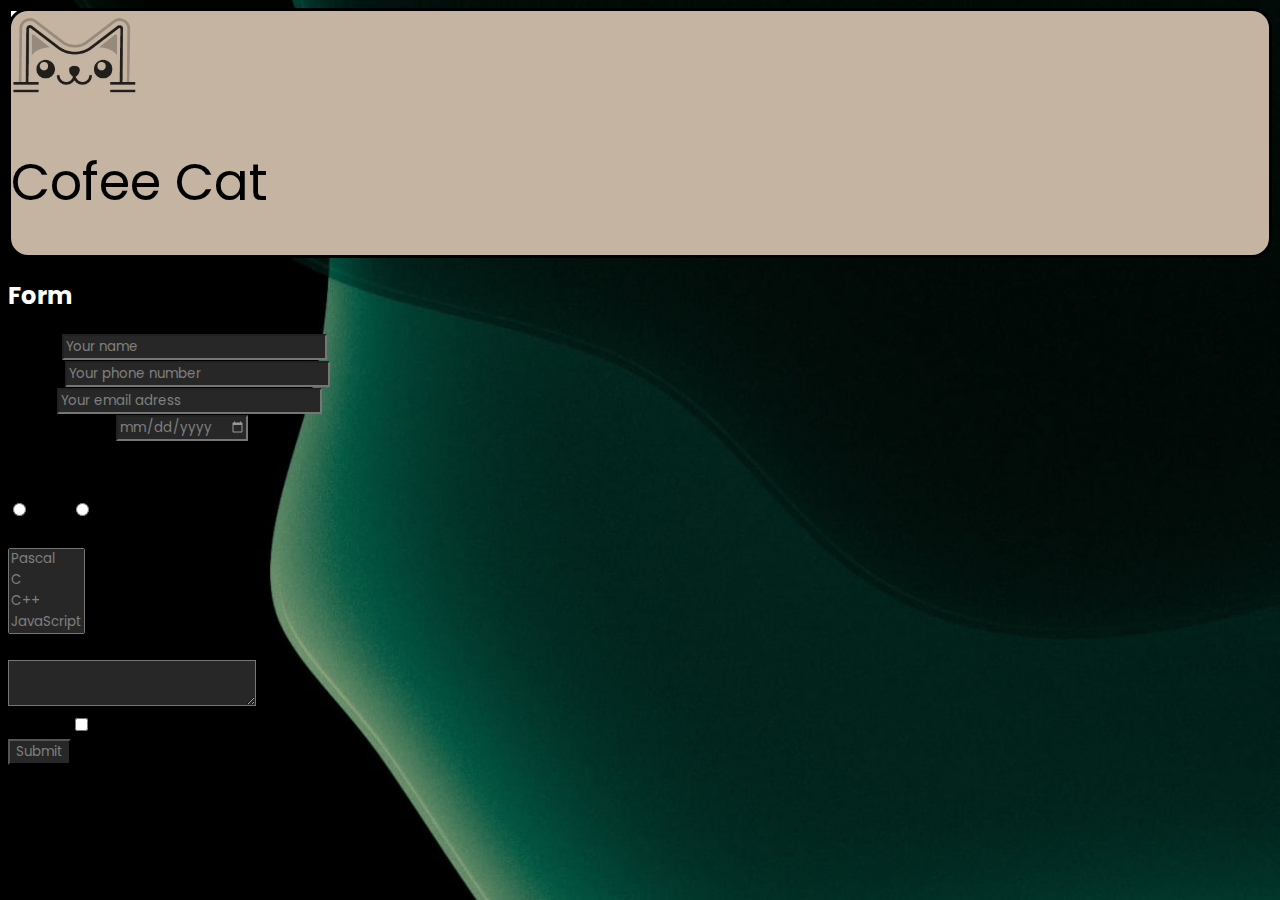
==== commit 36f8e52c: "remove unnecessary sections" ====
--- a/index.html
+++ b/index.html
@@ -1,192 +1,74 @@
 <!DOCTYPE html>
 <html lang="en">
 <head>
+    <link rel="stylesheet" href="./style.css">
     <meta charset="UTF-8">
     <meta name="viewport" content="width=device-width, initial-scale=1.0">
-    <title>Coffee cat</title>
-    <link href="https://cdn.jsdelivr.net/npm/bootstrap@5.3.2/dist/css/bootstrap.min.css" rel="stylesheet" integrity="sha384-T3c6CoIi6uLrA9TneNEoa7RxnatzjcDSCmG1MXxSR1GAsXEV/Dwwykc2MPK8M2HN" crossorigin="anonymous">
-    <link href="./style.css" rel="stylesheet">
+    <title>Document</title>
+    
 </head>
 <body>
-    <header class="m-1">
-      <nav class="navbar justify-content-start pb-0">
-        <img src="./images/cat_logo.png" alt="Logo" id="logo" class="mx-2 mb-0">
-        <h1 id="name">Coffee cat</h1>
-      </nav>
+    <header>
+        <img src="./images/cat_logo.png" id="logo" alt="Logo">
+        <h1 id="name">Cofee Cat</h1>
     </header>
-    <nav id="site-navigation" class="m-auto">
-      <ul class="list-unstyled d-flex mb-0" id="navigation-list">
-        <li class="d-inline-block text-center"><a class="d-block" href="#table">Table</a></li>
-        <li class="d-inline-block text-center"><a class="d-block" href="#links">Links</a></li>
-        <li class="d-inline-block text-center"><a class="d-block" href="#form">Form</a></li>
-      </ul>
-    </nav>
-    <div id="content" class="d-grid w-100">
-      <div id="table" class="row order-md-2">
-        <h2>Table</h2>
-        <table>
-            <thead>
-                <tr>
-                    <th>Item</th>
-                    <th>Description</th>
-                    <th>Likes</th>
-                    <th>Price</th>
-                </tr>
-            </thead>
-            <tbody>
-                <tr>
-                    <td>Latte</td>
-                    <td>Indulge in the creamy delight of our lattes, with expertly steamed milk perfectly balanced with smooth espresso</td>
-                    <td>174</td>
-                    <td>180</td>
-                </tr>
-                <tr>
-                    <td>Espresso</td>
-                    <td>Bold and concentrated, our espresso offers a rich and intense flavor experience</td>
-                    <td>169</td>
-                    <td>120</td>
-                </tr>
-                <tr>
-                    <td>Cappuccino</td>
-                    <td>Experience the harmonious blend of velvety foam, robust espresso, and the perfect amount of steamed milk in our classic cappuccino</td>
-                    <td>144</td>
-                    <td>130</td>
-                </tr>
-                <tr>
-                    <td>Flat White</td>
-                    <td>Savor the smooth and velvety texture of our flat white, expertly crafted with a double shot of espresso and silky microfoam for a rich and balanced flavor</td>
-                    <td>101</td>
-                    <td>200</td>
-                </tr>
-                <tr>
-                    <td>Mocha</td>
-                    <td>Indulge in the decadent combination of rich chocolate and espresso, harmoniously blended with steamed milk to create our delightful mocha</td>
-                    <td>89</td>
-                    <td>170</td>
-                </tr>
-                <tr>
-                    <td>Frappe</td>
-                    <td>Savor the refreshing combination of icy blended coffee, creamy milk, and a touch of sweetness in our indulgent frappé</td>
-                    <td>121</td>
-                    <td>180</td>
-                </tr>
-                <tr>
-                    <td colspan="2">Total</td>
-                    <td colspan="2">880</td>
-                </tr>
-            </tbody>
-        </table>
-      </div>
-      <div id="links" class="row order-md-1">
-        <h2>Links</h2>
-        <ul>
-            <li><a href="http://www.kubsu.ru/">kubsu absolute ref</a></li>
-            <li><a href="https://www.kubsu.ru/">kubsu absolute ref with https protocol</a></li>
-            <li><a href="https://www.kubsu.ru/"><img src="https://i.pinimg.com/originals/d1/c6/d6/d1c6d6c928d1bab543cb625a463c48f4.png" width="200" height="150" alt="Cat"></a></li>
-            <li><a href="/inner_page">compact ref to inner page</a></li>
-            <li><a href="/">compact ref to index page</a></li>
-            <li><a href="#table">ref to same page's anchor</a></li>
-            <li><a href="https://wwww.somepage.com/find?param1=value1&param2=value2&param3=value3">ref with 3 parametrs</a></li>
-            <li><a href="https://wwww.somepage.com/findbyid?id=some_id_value">ref with id parametr</a></li>
-            <li><a href="./some_other_page.html">relative ref to page in current directory</a></li>
-            <li><a href="/about/some_other_page.html">relative ref to page in about directory</a></li>
-            <li><a href="../some_other_page.html">relative ref to page in upper directory</a></li>
-            <li><a href="../../some_other_page.html">relative ref to page in two times higher than current directory</a></li>
-            <li><p>This is my no sense quote. If you like it you can check out <a href="https://www.quotes.com">my other quotes</a>(context ref).</p></li>
-            <li><a href="https://ru.wikipedia.org/wiki/%D0%9D%D0%B8%D0%BA%D0%BE%D0%BB%D0%B0%D0%B9_I#%D0%A1%D0%BC%D0%B5%D1%80%D1%82%D1%8C">ref to other page's fragment</a></li>
-            <li>
-                <img src="https://i.pinimg.com/originals/a2/22/be/a222beb326a34da5b475df97c4907619.jpg" usemap="#mymap" width="200" height="150" alt="Another cat">
-                <map name="mymap">
-                    <area shape="rect" coords="10,20,30,40" href="https://i.pinimg.com/originals/6d/af/45/6daf45494c87bc6ed43704aa269c06d3.jpg" alt="Rect shape">
-                    <area shape="circle" coords="15,15,5" href="https://www.google.com/" alt="Cicle shape">
-                </map>
-            </li>
-            <li><a href="">ref with empty href</a></li>
-            <li><a>ref with no href</a></li>
-            <li><a href="https://www.google.com" rel="nofollow">ref with no access from search engine</a></li>
-            <li><a href="https://www.google.com" rel="nofollow">
-                <!--noindex-->
-                ref with no indexation to search engine
-                <!--noindex-->
-            </a></li>
-            <li>
-                <ol type="1">
-                    <li><a href="https://www.google.com" title="Google">Google</a></li>
-                    <li><a href="https://www.youtube.com" title="Youtube">Youtube</a></li>
-                </ol>
-            </li>
-            <li>
-                <a href="ftp://user:1818@somepage.com/.file.html">ftp request with auth</a>
-            </li>
-        </ul>
-      </div>
-      <div id="form" class="row order-md-3">
-        <h2>Form</h2>
-        <form action="https://www.submit_somewhere.com" method="POST">          
-          <div class="mb-3">
-            <label for="form-field-name" class="form-label text-white">Name: </label>
-            <input type="text" class="form-control" id="form-field-name" placeholder="Your name">
-          </div>
-          <div class="mb-3">
-            <label for="form-field-phone" class="form-label text-white">Phone: </label>
-            <input type="tel" class="form-control" id="form-field-phone" placeholder="Your phone">
-          </div>
-          <div class="mb-3">
-            <label for="form-field-email" class="form-label text-white">Email: </label>
-            <input type="email" class="form-control" id="form-field-email" placeholder="example@mail.com">
-          </div>
-          <div class="mb-3">
-            <label for="form-field-bdate" class="form-label text-white">Birthday date: </label>
-            <input type="date" class="form-control" id="form-field-bdate" placeholder="Your B-date">
-          </div>
-          <div class="mb-3">
-            <label class="form-label text-white">Gender: </label>
-            <div class="form-check">
-              <input class="form-check-input" type="radio" name="form-field-gender" id="form-field-gender-1">
-              <label class="form-check-label text-white" for="form-field-gender-1">
-              Male
-              </label>
-            </div>
-            <div class="form-check">
-              <input class="form-check-input" type="radio" name="form-field-gender" id="form-field-gender-2" checked>
-              <label class="form-check-label text-white" for="form-field-gender-2">
-              Female
-              </label>
-            </div>
-          </div>
-          <div class="mb-3">
-            <label class="form-label text-white">Favorite PL: </label>
-            <select name="form-field-pl[]" class="form-select" multiple aria-label="Default select example">
-              <option value="pascal">Pascal</option>
-              <option value="c">C</option>
-              <option value="cpp">C++</option>
-              <option value="js">JavaScript</option>
-              <option value="php">PHP</option>
-              <option value="python">Python</option>
-              <option value="java">Java</option>
-              <option value="haskel">Haskel</option>
-              <option value="clojure">Clojure</option>
-              <option value="prolog">Prolog</option>
-              <option value="scala">Scala</option>
-            </select>
-          </div>
-          <div class="mb-3">
-            <label for="form-field-bio" class="form-label text-white">BIO: </label>
-            <textarea class="form-control" id="form-field-bio" rows="3"></textarea>
-          </div>
-          <div class="form-check mb-3">
-            <input class="form-check-input" type="checkbox" value="" id="form-field-acception" checked>
-            <label class="form-check-label text-white" for="form-field-acception">
-              Accept
-            </label>
-          </div>
-          <button type="submit" class="btn btn-primary mb-1">Submit</button>
-        </form>
-      </div>
+    <div id="content">
+        <section id="form">
+            <h2>Form</h2>
+            <form action="https://www.submit_somewhere.com" method="POST">          
+                <label>Name:
+                    <input name="field-name" placeholder="Your name" type="text">
+                </label><br>
+                   
+                <label>Phone:
+                    <input name="field-phone" placeholder="Your phone number" type="tel">
+                </label><br>
+                
+                <label>Email:
+                    <input name="field-email" placeholder="Your email adress" type="email">
+                </label><br>
+    
+                <label>Date of birth:
+                    <input name="field-date" type="date">
+                </label><br>
+    
+                <p>Gender:</p>
+                    <label>
+                        <input name="field-gender" type="radio" value="male">Male
+                    </label>
+                    <label>
+                    <input name="field-gender" type="radio" value="female">Female
+                    </label>
+                <br>
+    
+                <label>Favorite PL:<br>
+                    <select name="field-pl[]" multiple="multiple">
+                        <option value="pascal">Pascal</option>
+                        <option value="c">C</option>
+                        <option value="cpp">C++</option>
+                        <option value="js">JavaScript</option>
+                        <option value="php">PHP</option>
+                        <option value="python">Python</option>
+                        <option value="java">Java</option>
+                        <option value="haskel">Haskel</option>
+                        <option value="clojure">Clojure</option>
+                        <option value="prolog">Prolog</option>
+                        <option value="scala">Scala</option>
+                    </select>
+                </label><br>
+    
+                <label>BIO:<br>
+                    <textarea name="field-bio"></textarea>
+                </label><br>
+    
+                <label>Accept
+                    <input type="checkbox" name="check-accept">
+                </label><br>
+    
+                <label class="submit-button"><input type="submit" name="button-submit"></label>
+            </form>
+        </section>
     </div>
-    <footer class="m-1">
-      <p class="author-name mb-0">Aleksandr Orlichenya 2023</p>
-    </footer>
-    <script src="https://cdn.jsdelivr.net/npm/bootstrap@5.3.2/dist/js/bootstrap.bundle.min.js" integrity="sha384-C6RzsynM9kWDrMNeT87bh95OGNyZPhcTNXj1NW7RuBCsyN/o0jlpcV8Qyq46cDfL" crossorigin="anonymous"></script>
+    
 </body>
-</html>+</html>
--- a/style.css
+++ b/style.css
@@ -16,7 +16,7 @@
 }
 
 body {
-    background-image: url(./images/background.jpg);
+    background-image: url(./images/background_3.jpg);
     background-position: center;
     background-size: cover;
 }
@@ -242,4 +242,4 @@
         color: #FFF;
         font-weight: 500;
     }
-}+}
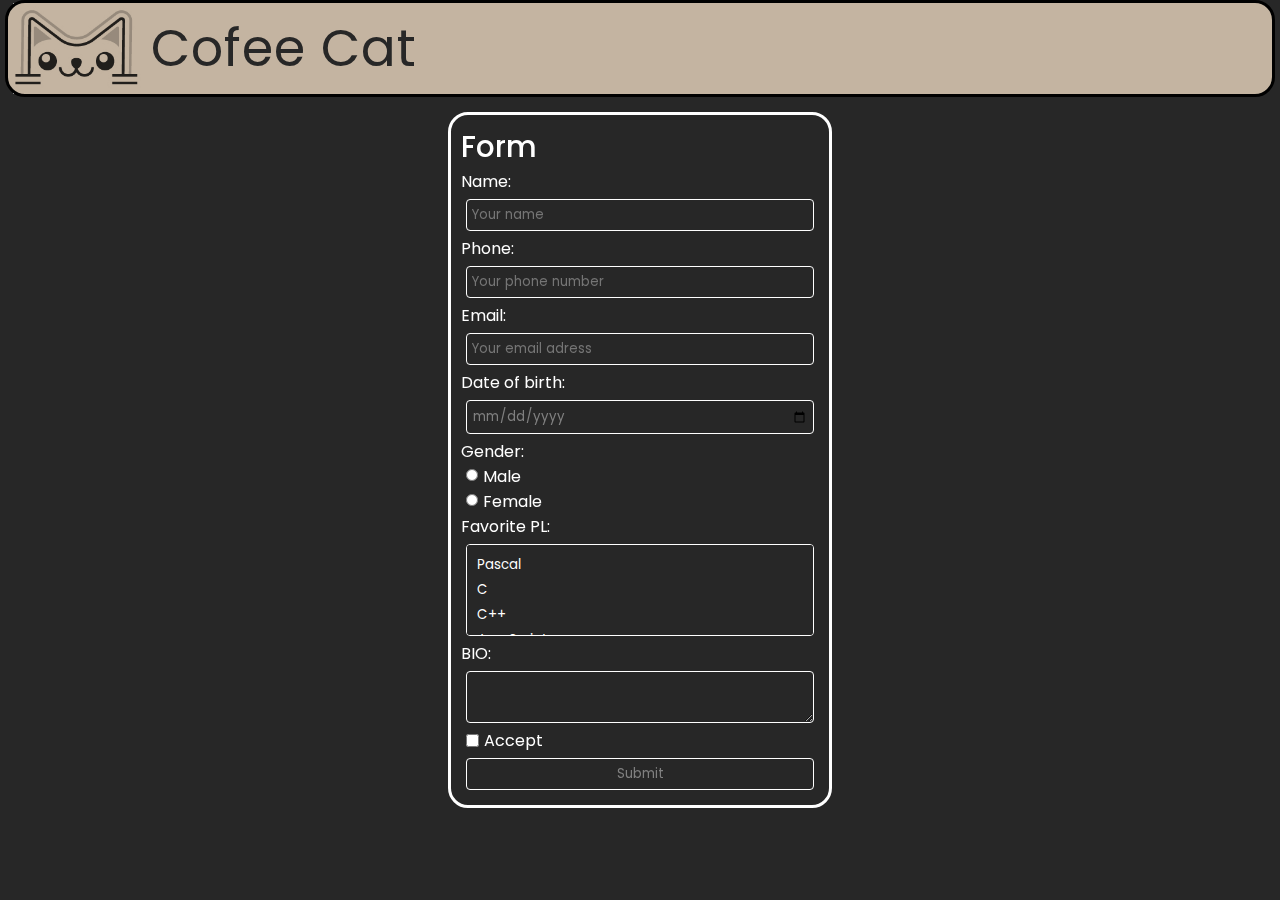
==== commit 68e982c5: "implement form section styles" ====
--- a/index.html
+++ b/index.html
@@ -18,30 +18,29 @@
             <form action="https://www.submit_somewhere.com" method="POST">          
                 <label>Name:
                     <input name="field-name" placeholder="Your name" type="text">
-                </label><br>
+                </label>
                    
                 <label>Phone:
                     <input name="field-phone" placeholder="Your phone number" type="tel">
-                </label><br>
+                </label>
                 
                 <label>Email:
                     <input name="field-email" placeholder="Your email adress" type="email">
-                </label><br>
+                </label>
     
                 <label>Date of birth:
                     <input name="field-date" type="date">
-                </label><br>
+                </label>
     
                 <p>Gender:</p>
-                    <label>
+                    <label class="radio-gender">
                         <input name="field-gender" type="radio" value="male">Male
                     </label>
-                    <label>
+                    <label class="radio-gender">
                     <input name="field-gender" type="radio" value="female">Female
                     </label>
-                <br>
     
-                <label>Favorite PL:<br>
+                <label>Favorite PL:
                     <select name="field-pl[]" multiple="multiple">
                         <option value="pascal">Pascal</option>
                         <option value="c">C</option>
@@ -55,15 +54,13 @@
                         <option value="prolog">Prolog</option>
                         <option value="scala">Scala</option>
                     </select>
-                </label><br>
+                </label>
     
-                <label>BIO:<br>
+                <label>BIO:
                     <textarea name="field-bio"></textarea>
-                </label><br>
+                </label>
     
-                <label>Accept
-                    <input type="checkbox" name="check-accept">
-                </label><br>
+                <label id="chkbox-label"><input type="checkbox" name="check-accept"> Accept</label>
     
                 <label class="submit-button"><input type="submit" name="button-submit"></label>
             </form>
--- a/style.css
+++ b/style.css
@@ -1,13 +1,12 @@
 @import url('https://fonts.googleapis.com/css2?family=Poppins:ital,wght@0,100;0,400;0,500;1,500&display=swap');
 
 * {
+    margin: 0;
+    padding: 0;
+    box-sizing: border-box;
     font-family: 'poppins', sans-serif;
-    scroll-margin-top: calc(20vw * 0.9);
-}
-
-:root {
-    --dark-color: #272727;
-    --acc-color: #c4b4a1;
+    scroll-behavior: smooth;
+    scroll-margin-top: 10svh;
 }
 
 ::selection {
@@ -15,231 +14,122 @@
     background-color: var(--acc-color);
 }
 
+:root {
+    --bg-color: #272727;
+    --acc-color: #c4b4a1;
+}
+
 body {
-    background-image: url(./images/background_3.jpg);
+    background-color: #272727;
+    background-image: url("/images/background.jpg");
     background-position: center;
     background-size: cover;
 }
 
 header {
-    position: sticky;
-    top: 4px;
+    margin: 5px;
+    margin-top: 0;
     background-color: var(--acc-color);
+    display: flex;
     border: 3px solid #000;
     border-radius: 20px;
-    z-index: 1;
+    padding: 0 5px;
+    position: sticky;
+    top: 0;
+    z-index: 100;
 }
 
 #logo {
+    width: 10vw;
     mix-blend-mode: multiply;
-    width: 20vw;
+    margin-right: 10px;
 }
 
 #name {
-    font-size: 8vw;
+    letter-spacing: 1px;
+    font-size: 4vw;
+    align-self: center;
     font-weight: 400;
+    color: #272727;
 }
 
-#site-navigation {
-    width: 100%;
+#content {
+    margin: 0 auto;
+    display: flex;
+    flex-direction: column;
+    align-items: center;
+    max-width: 960px;
 }
 
-#navigation-list {
-    margin: 4px;
+
+#form {
+    background: transparent;
+    backdrop-filter: blur(20px);
+    margin: 10px auto;
+    padding: 10px;
+    border: 3px solid #FFF;
+    border-radius: 20px;
+    order: 3;
+    width: max-content;
+    min-width: 30dvw;
+}
+
+form {
+    display: flex;
     flex-direction: column;
 }
 
-#navigation-list li a {
-    text-decoration: none;
-    color: #000;
-    transition: .2s ease-out;
-    padding: 3px;
+form > label {
+    display: flex;
+    flex-direction: column;
 }
 
-#navigation-list li {
-    background-color: var(--acc-color);
-    transition: .2s ease-out;
+#chkbox-label, .radio-gender {
+    flex-direction: row;
 }
 
-#navigation-list li:nth-child(1) {
-    border: 3px solid #000;
-    border-bottom: 0;
-    border-radius: 20px 20px 0 0;
-}
-
-#navigation-list li:nth-child(2) {
-    border: 3px solid #000;
-    border-bottom: 0;
-    border-top: 0;
-}
-
-#navigation-list li:nth-child(3) {
-    border: 3px solid #000;
-    border-top: 0;
-    border-radius: 0 0 20px 20px;
-}
-
-#navigation-list li:hover {
-    background-color: var(--dark-color);
-}
-
-#navigation-list li a:hover {
-    margin: 10px 0;
+#form h2 {
+    font-size: 22pt;
     color: #FFF;
     font-weight: 500;
 }
 
-#content > div {
-    margin: 4px;
-    padding: 10px;
-    background-color: transparent;
-    backdrop-filter: blur(20px);
-    border: 3px solid #FFF;
-    border-radius: 20px;
-}
-
-h2 {
+#form * {
     color: #FFF;
 }
 
-table {
-    border-collapse: separate;
-}
-
-#table table thead tr th {
-    border: 2px solid #FFF;
-    border-radius: 10px;
-    padding: 0 5px;
-    color: #FFF;
-    font-weight: 500;
-}
-
-#table table tbody tr td {
-    border: 1px solid #000;
-    border-radius: 10px;
+#form input, select, textarea {
+    margin: 5px;
+    border: 1px solid #fff;
+    border-radius: 4px;
     padding: 5px;
-    font-size: .9em;
-    text-align: center;
-    background-color: var(--acc-color);
-    transition: .5s;
-}
-
-#table table tbody tr:nth-child(odd) td {
-    background-color: var(--acc-color);
-}
-
-#table table tbody tr:nth-child(even) td{
-    background-color: #887d6f;
-}
-
-#table table tbody tr td:hover {
-    border-radius: 10px;
-    padding: 5px;
-    font-size: .9em;
-    text-align: center;
-    background-color: var(--dark-color);
-    color: #FFF
-}
-
-#links {
-    margin: 10px;
-    padding: 10px;
-    border: 1px solid #FFF;
-    border-radius: 20px;
-}
-
-#links ul {
-    padding: 15px;
-}
-
-#links ul li {
-    color: #FFF;
-    margin: 5px;
-}
-
-#links ul li a {
-    text-decoration: none;
-    color: #a7a7a7;
-    transition: .5s;
-}
-
-#links ul li a:hover {
-    text-decoration: underline;
-    color: #FFF;
-}
-
-#links ul li ol {
-    list-style: none;
-}
-
-#form input, #form select, #form textarea {
-    background-color: var(--dark-color);
+    background-color: #272727;
+    outline: none;
     color: #808080;
 }
 
-#form input[type="date"]::-webkit-calendar-picker-indicator{
-    filter: invert(0.6);
+#form input[type="radio"] {
+    font: inherit;
+    color: currentColor;
+    width: 0.75em;
+    height: 0.75em;
+    border: 0.15em solid currentColor;
+    border-radius: 50%;
+    margin-right: 5px;
 }
 
-#form input::placeholder {
-    color: #808080;
+#form option {
+    width: 100px;
+    margin: 5px;
+    border-radius: 4px;
 }
 
-
-footer {
-    color: #FFF;
-    padding: .5rem;
-    border: 3px solid #FFF;
-    border-radius: 20px;
-    background-color: transparent;
-    backdrop-filter: blur(20px);
+#form option:checked {
+    color: black;
+    background-color: #c4b4a1;
 }
 
-
-@media screen and (width >= 992px) {
-    #logo {
-        width: 10vw;
-    }
-
-    #name {
-        font-size: 4vw;
-    }
-
-    #content div {
-        max-width: 980px;
-        margin: 10px auto;
-    }
-
-    #navigation-list {
-        flex-direction: row;
-        justify-content: center;
-    }
-
-    #navigation-list li a {
-        padding: 10px 30px;
-    }
-
-    #navigation-list li:nth-child(1) {
-        border: 3px solid #000;
-        border-right: 0;
-        border-radius: 20px 0 0 20px;
-    }
-    
-    #navigation-list li:nth-child(2) {
-        border: 3px solid #000;
-        border-left: 0;
-        border-right: 0;
-    }
-    
-    #navigation-list li:nth-child(3) {
-        border: 3px solid #000;
-        border-left: 0;
-        border-radius: 0 20px 20px 0;
-    }
-
-    #navigation-list li a:hover {
-        margin: 0 10px;
-        color: #FFF;
-        font-weight: 500;
-    }
+#form input[type="submit"]:hover {
+    color: black;
+    background-color: #c4b4a1;
 }
